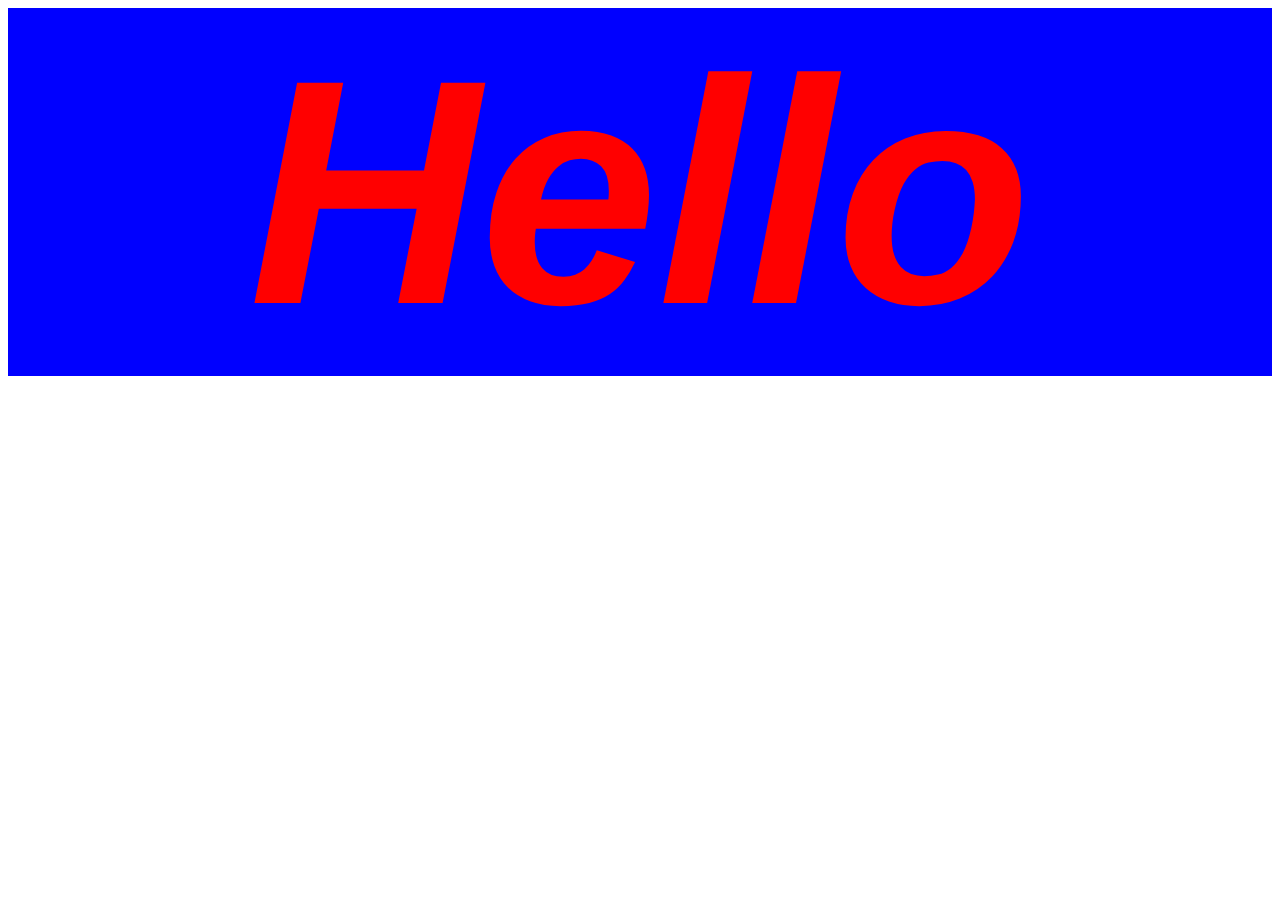
==== index.html @ 9b7bfb58 "Add File here" ====
<!DOCTYPE html>
<html lang="en">
<head>
    <meta charset="UTF-8">
    <meta name="viewport" content="width=device-width, initial-scale=1.0">
    <title>Document</title>
    <link rel="stylesheet" href="style.css">
</head>
<body>
    <P>Hello</P>
</body>
</html>
---- style.css ----
P{
    color: red;
    margin-top: auto;
    flex: content;
    font-size:2000%;
    font-weight: 900;
    height: fit-content;
    text-align: center;
    font-style: italic;
    font-family: 'Gill Sans', 'Gill Sans MT', Calibri, 'Trebuchet MS', sans-serif;
    background-color: blue;
    touch-action:manipulation;
}
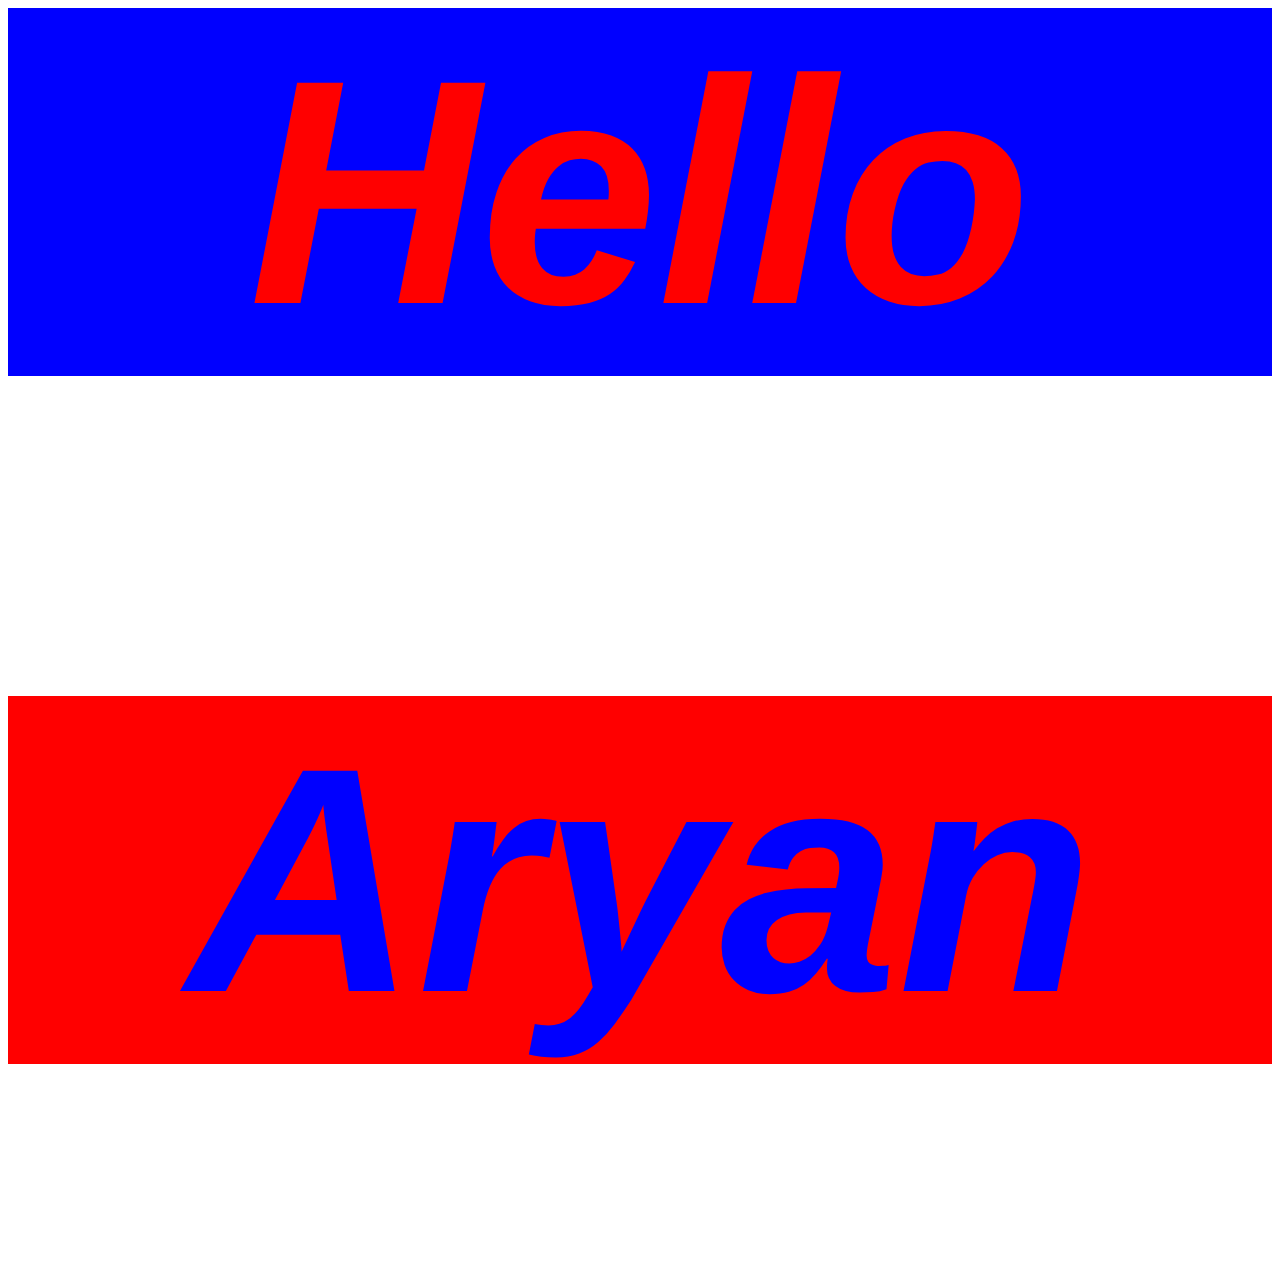
==== commit b1208f18: "Aryan" ====
--- a/index.html
+++ b/index.html
@@ -8,5 +8,6 @@
 </head>
 <body>
     <P>Hello</P>
+    <H1>Aryan</H1>
 </body>
 </html>
--- a/style.css
+++ b/style.css
@@ -10,4 +10,17 @@
     font-family: 'Gill Sans', 'Gill Sans MT', Calibri, 'Trebuchet MS', sans-serif;
     background-color: blue;
     touch-action:manipulation;
+}
+h1{
+    color: blue;
+    margin-top: auto;
+    flex: content;
+    font-size:2000%;
+    font-weight: 900;
+    height: fit-content;
+    text-align: center;
+    font-style: italic;
+    font-family: 'Gill Sans', 'Gill Sans MT', Calibri, 'Trebuchet MS', sans-serif;
+    background-color:red;
+    touch-action:manipulation;
 }
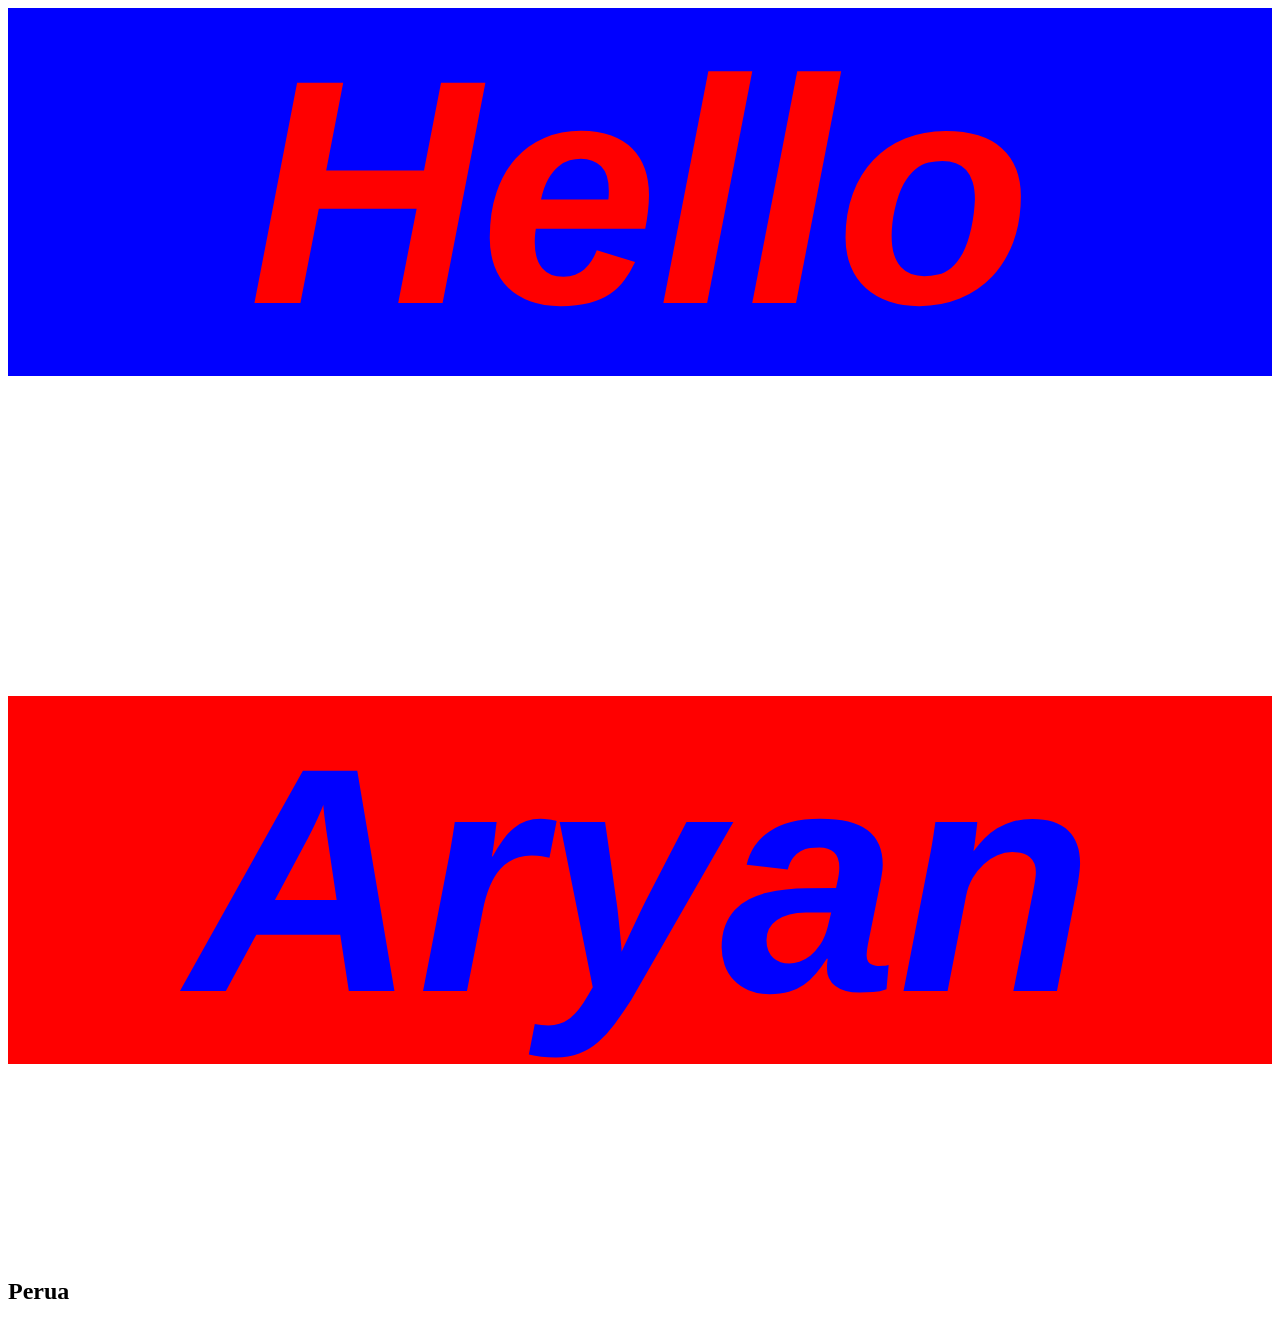
==== commit 70a781b2: "Aryan" ====
--- a/index.html
+++ b/index.html
@@ -9,5 +9,6 @@
 <body>
     <P>Hello</P>
     <H1>Aryan</H1>
+    <H2>Perua</H2>
 </body>
 </html>
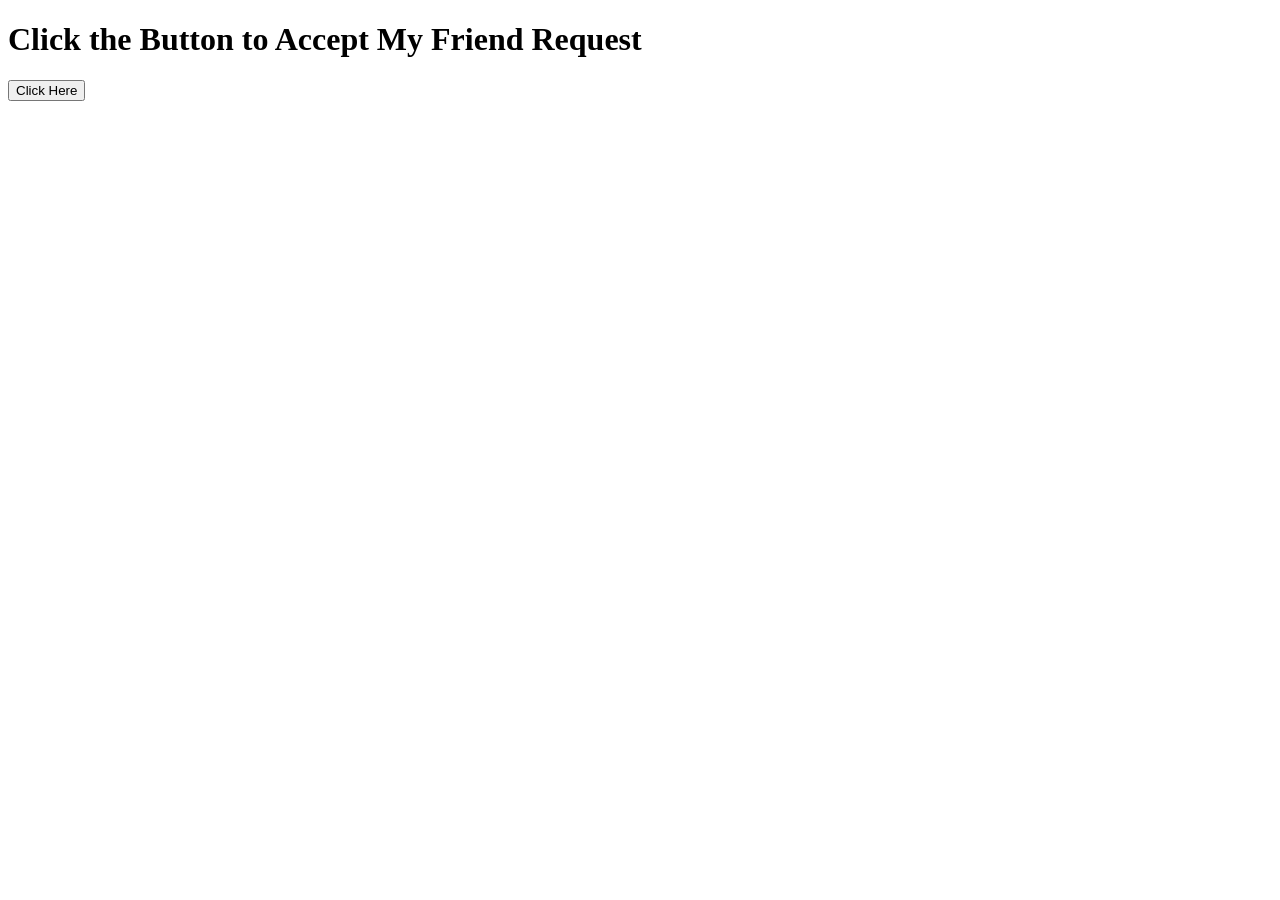
==== commit f58641fe: "Update index.html" ====
--- a/index.html
+++ b/index.html
@@ -3,12 +3,15 @@
 <head>
     <meta charset="UTF-8">
     <meta name="viewport" content="width=device-width, initial-scale=1.0">
-    <title>Document</title>
-    <link rel="stylesheet" href="style.css">
+    <title>Lag Test Button</title>
+    <link rel="stylesheet" href="Simple.css">
 </head>
 <body>
-    <P>Hello</P>
-    <H1>Aryan</H1>
-    <H2>Perua</H2>
+    <div class="container">
+        <h1>Click the Button to Accept My Friend Request</h1>
+        <button id="lagButton">Click Here</button>
+        <p id="status"></p>
+    </div>
+    <script src="Simple.js"></script>
 </body>
-</html>+</html>
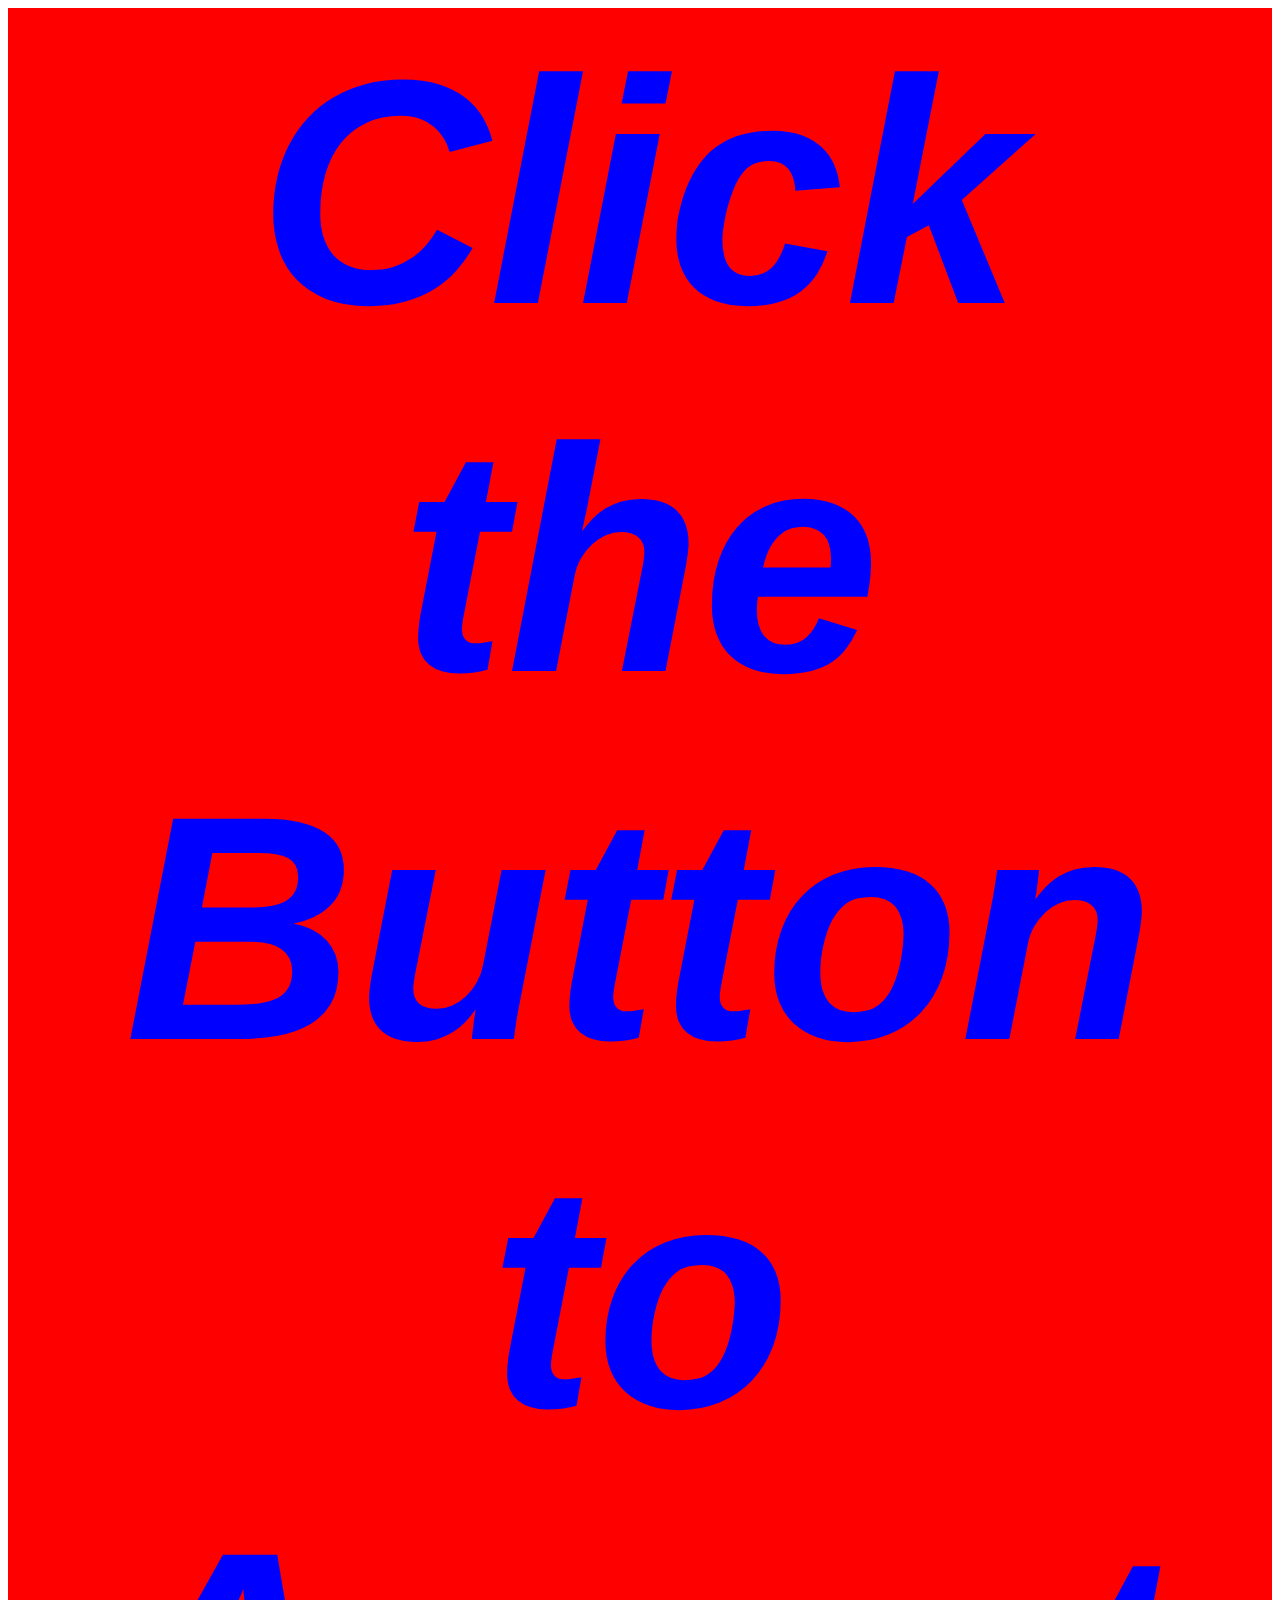
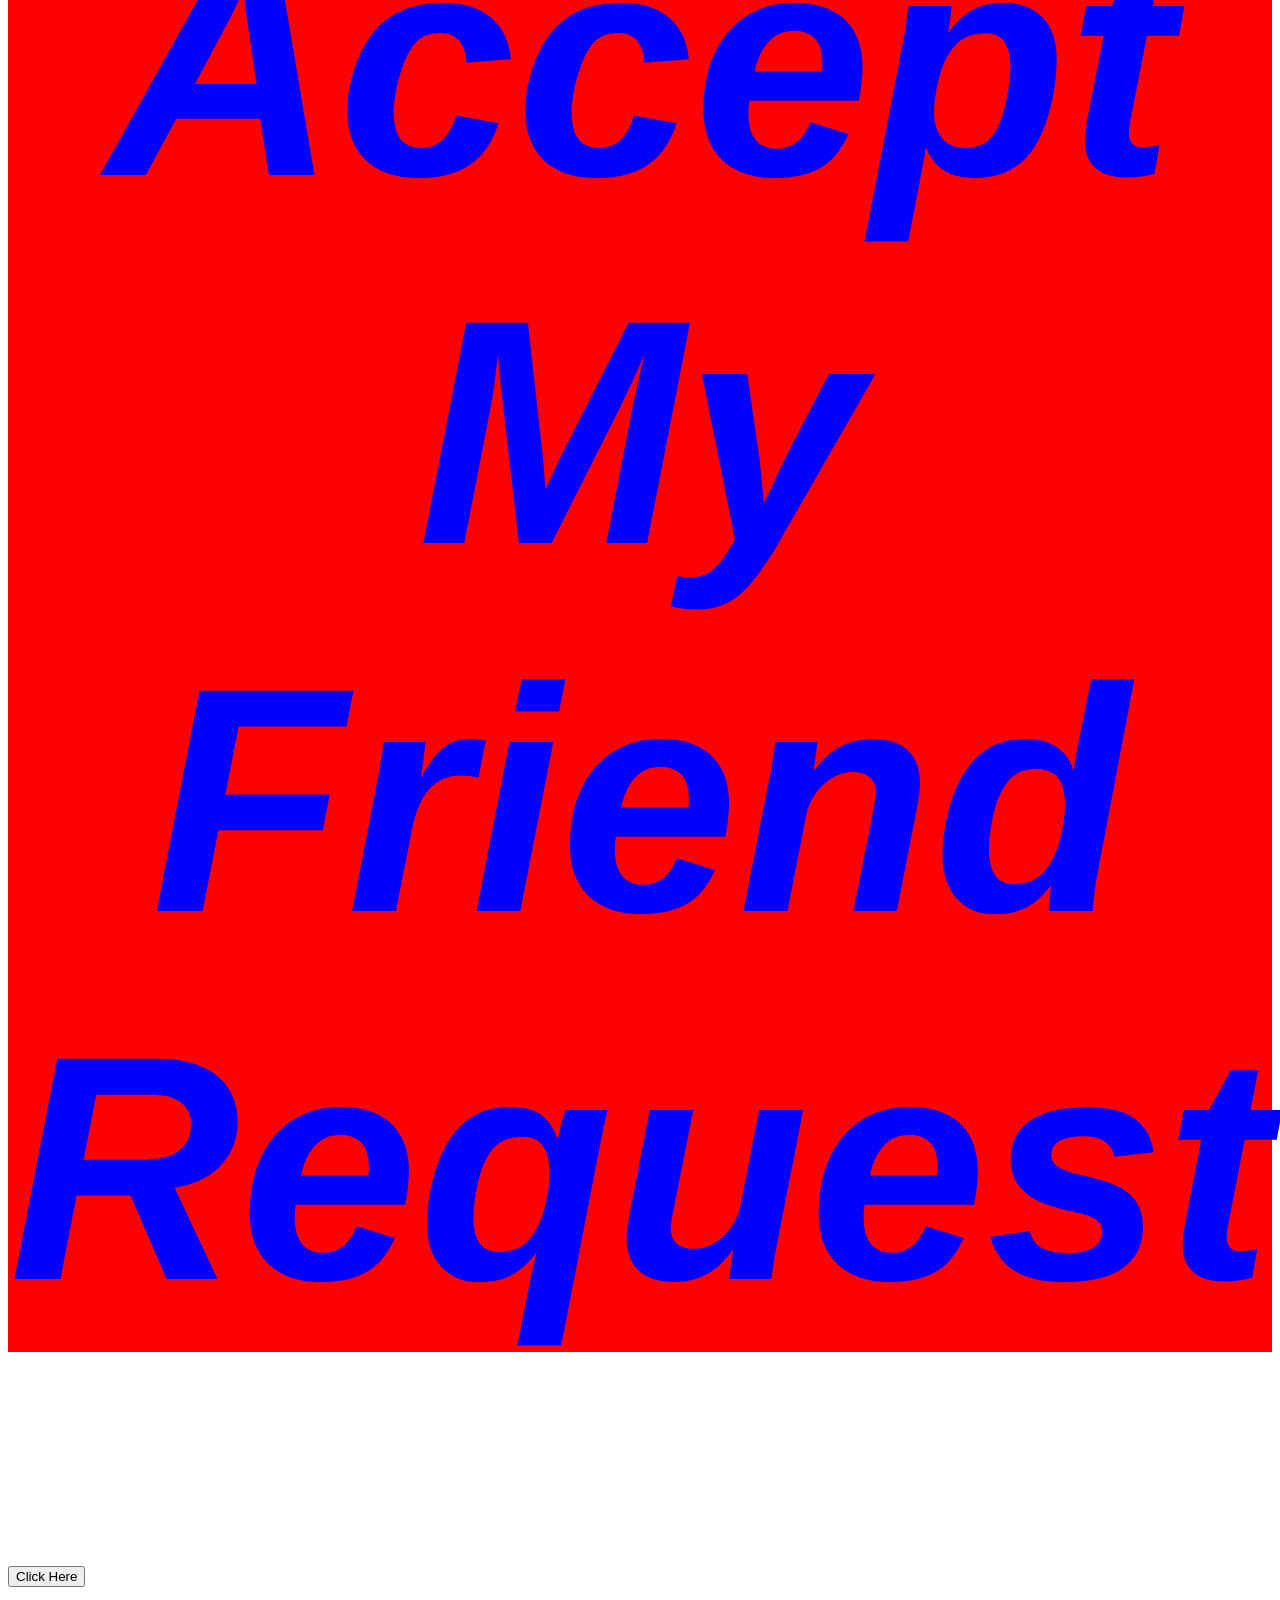
==== commit 508b7114: "Update index.html" ====
--- a/index.html
+++ b/index.html
@@ -4,7 +4,7 @@
     <meta charset="UTF-8">
     <meta name="viewport" content="width=device-width, initial-scale=1.0">
     <title>Lag Test Button</title>
-    <link rel="stylesheet" href="Simple.css">
+    <link rel="stylesheet" href="style.css">
 </head>
 <body>
     <div class="container">
@@ -12,6 +12,6 @@
         <button id="lagButton">Click Here</button>
         <p id="status"></p>
     </div>
-    <script src="Simple.js"></script>
+    <script src="Index.js"></script>
 </body>
 </html>
--- a/style.css
+++ b/style.css
@@ -0,0 +1,26 @@
+P{
+    color: red;
+    margin-top: auto;
+    flex: content;
+    font-size:2000%;
+    font-weight: 900;
+    height: fit-content;
+    text-align: center;
+    font-style: italic;
+    font-family: 'Gill Sans', 'Gill Sans MT', Calibri, 'Trebuchet MS', sans-serif;
+    background-color: blue;
+    touch-action:manipulation;
+}
+h1{
+    color: blue;
+    margin-top: auto;
+    flex: content;
+    font-size:2000%;
+    font-weight: 900;
+    height: fit-content;
+    text-align: center;
+    font-style: italic;
+    font-family: 'Gill Sans', 'Gill Sans MT', Calibri, 'Trebuchet MS', sans-serif;
+    background-color:red;
+    touch-action:manipulation;
+}
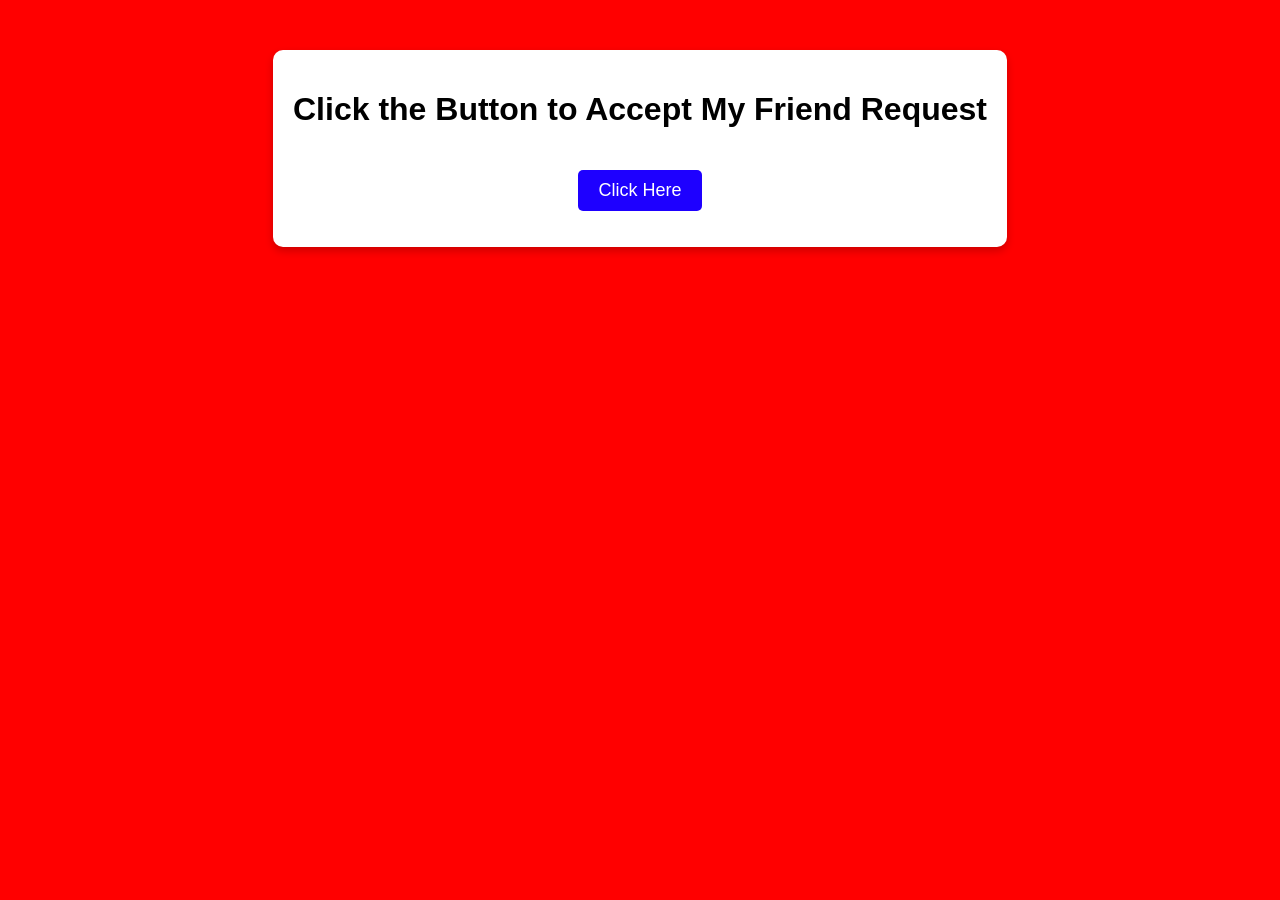
==== commit 365bb7ca: "Update index.html" ====
--- a/index.html
+++ b/index.html
@@ -12,6 +12,6 @@
         <button id="lagButton">Click Here</button>
         <p id="status"></p>
     </div>
-    <script src="Index.js"></script>
+    <script src="Hello.js"></script>
 </body>
 </html>
--- a/style.css
+++ b/style.css
@@ -1,26 +1,29 @@
-P{
-    color: red;
-    margin-top: auto;
-    flex: content;
-    font-size:2000%;
-    font-weight: 900;
-    height: fit-content;
+body {
+    font-family: Arial, sans-serif;
     text-align: center;
-    font-style: italic;
-    font-family: 'Gill Sans', 'Gill Sans MT', Calibri, 'Trebuchet MS', sans-serif;
-    background-color: blue;
-    touch-action:manipulation;
+    margin: 50px;
+    background-color: #ff0000;
 }
-h1{
-    color: blue;
-    margin-top: auto;
-    flex: content;
-    font-size:2000%;
-    font-weight: 900;
-    height: fit-content;
-    text-align: center;
-    font-style: italic;
-    font-family: 'Gill Sans', 'Gill Sans MT', Calibri, 'Trebuchet MS', sans-serif;
-    background-color:red;
-    touch-action:manipulation;
-}+
+.container {
+    background: rgb(255, 255, 255);
+    padding: 20px;
+    border-radius: 10px;
+    box-shadow: 0 4px 8px rgba(0, 0, 0, 0.2);
+    display: inline-block;
+}
+
+button {
+    background: rgb(30, 0, 255);
+    color: rgb(255, 255, 255);
+    padding: 10px 20px;
+    font-size: 18px;
+    border: none;
+    cursor: pointer;
+    border-radius: 5px;
+    margin-top: 20px;
+}
+
+button:hover {
+    background: darkred;
+}
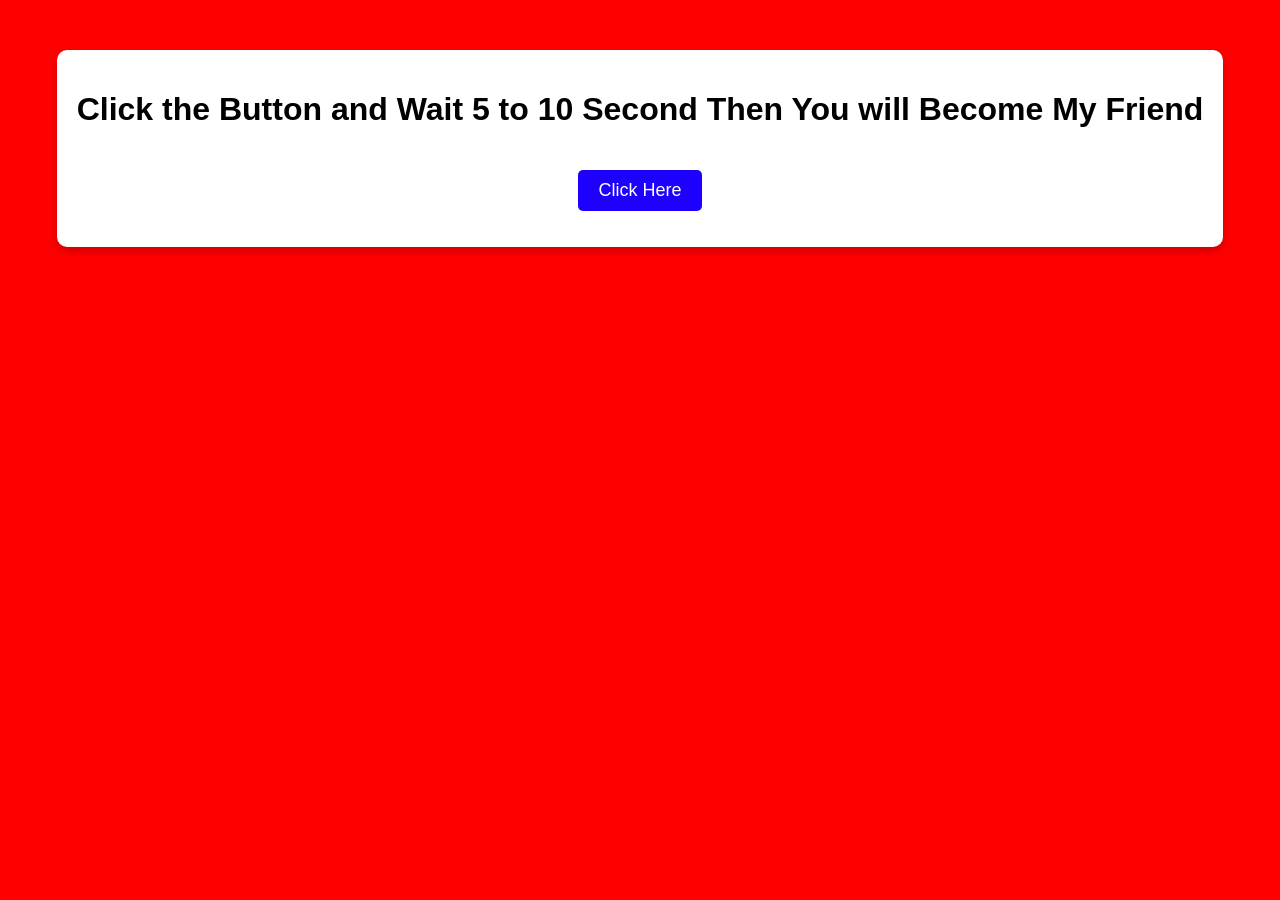
==== commit e6b5e3d1: "Update index.html" ====
--- a/index.html
+++ b/index.html
@@ -8,7 +8,7 @@
 </head>
 <body>
     <div class="container">
-        <h1>Click the Button to Accept My Friend Request</h1>
+        <h1>Click the Button and Wait 5 to 10 Second Then You will Become My Friend</h1>
         <button id="lagButton">Click Here</button>
         <p id="status"></p>
     </div>
